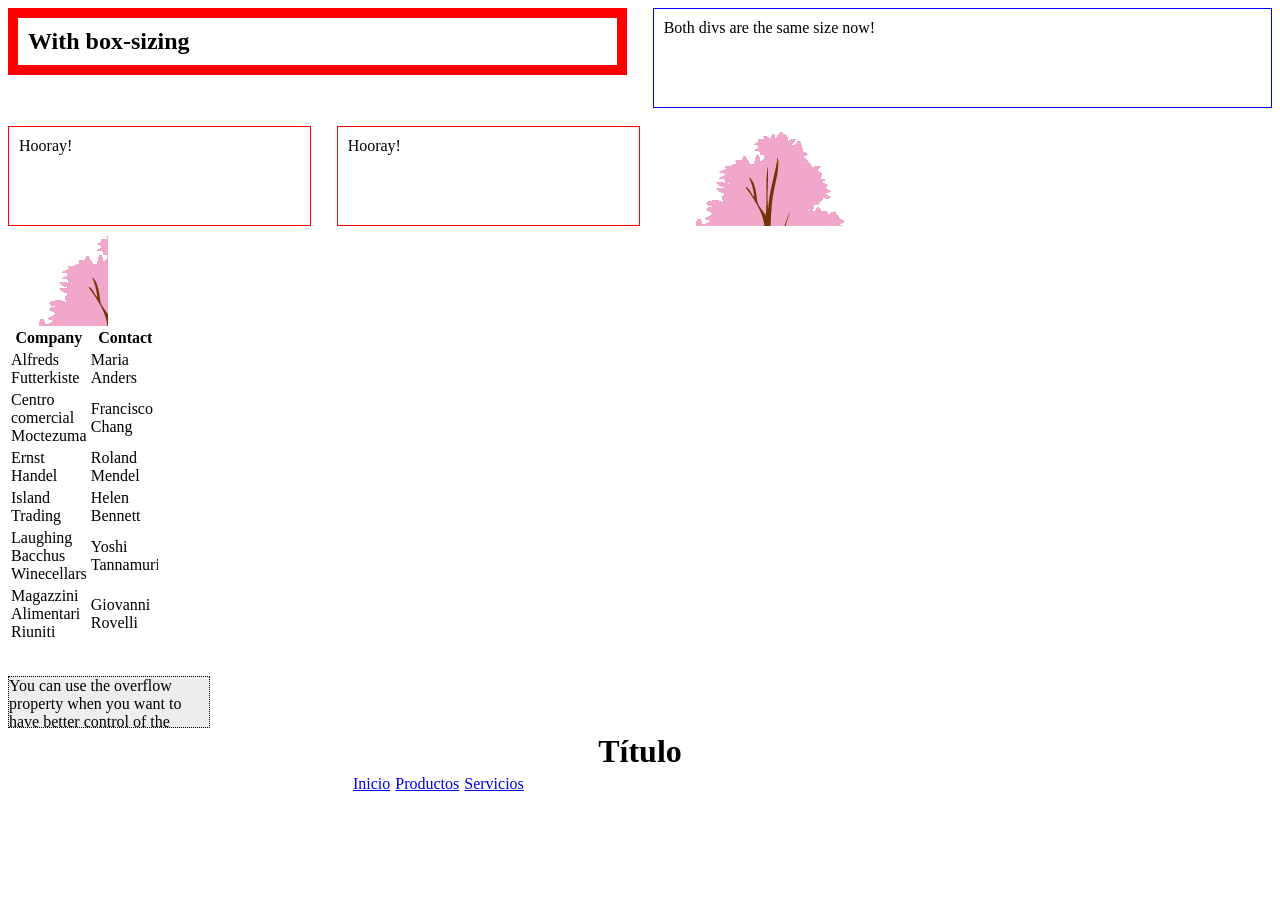
==== boxes.html @ 1658be2d "Initial commit" ====
<!DOCTYPE html>
<html lang="es">
	<head>
		<meta charset="utf-8">
		<meta name="autor" content="David Vaquero" />
		<meta name="generator" content="Aptana Stuoio 3.6.1" />
		<meta name="copyright" content="http://creativecommons.org/licenses/by-nc-sa/4.0/" />
		<meta name="robots" content="index, follow" />
		<meta name="keywords" content="html, ejemplo xhtml, esqueleto xhtml" />
		<meta name="description" content="Ejemplo de Esqueleto de XHTML 1.0 Trasitional" />
		<title>Mi titulo</title>
		<link rel="stylesheet" href="css/boxes.css" />
	</head>
	<body>
		<header>
		<h2>With box-sizing</h2>
		<div class="div3">Both divs are the same size now!</div>
		</header>
			<br>
		<div class="content">
			<div class="div4">Hooray!</div>
			<div class="div5">Hooray!</div>
			<div class="div6">
				<img src="img/img_tree.gif"/>
			</div>
		</div>
		<div class="div7">
			<img src="img/img_tree.gif"/>
		</div>
	<div class="div8">
		<table>
			<tr>
				<th>Company</th>
				<th>Contact</th>
				<th>Country</th>
			</tr>
			<tr>
				<td>Alfreds Futterkiste</td>
				<td>Maria Anders</td>
				<td>Germany</td>
			</tr>
			<tr>
				<td>Centro comercial Moctezuma</td>
				<td>Francisco Chang</td>
				<td>Mexico</td>
			</tr>
			<tr>
				<td>Ernst Handel</td>
				<td>Roland Mendel</td>
				<td>Austria</td>
			</tr>
			<tr>
				<td>Island Trading</td>
				<td>Helen Bennett</td>
				<td>UK</td>
			</tr>
			<tr>
				<td>Laughing Bacchus Winecellars</td>
				<td>Yoshi Tannamuri</td>
				<td>Canada</td>
			</tr>
			<tr>
				<td>Magazzini Alimentari Riuniti</td>
				<td>Giovanni Rovelli</td>
				<td>Italy</td>
			</tr>
		</table>
	</div>
		<div class="div9">You can use the overflow property when you want to have better control of the layout. The overflow property specifies what happens if content overflows an element's box.</div>
	<footer>
		<h1 class="centrado_horizontal">Título</h1>
		<nav>
			<ul class="mimenu">
				<li><a href="#">Inicio</a> </li>
				<li><a href="#">Productos</a> </li>
				<li><a href="#">Servicios</a> </li>
			</ul>
		</nav>
	</footer>
	</body>
</html>
---- css/boxes.css ----
header{
    width: 100%;
    overflow: hidden;
}
h2{
    width: 49%;
    float: left;
    box-sizing: border-box;
    margin: 0px;
    padding: 10px;
    border:10px solid red;
    margin-right:2%;
}
.div3 {
    box-sizing: border-box;
    width: 49%;
    float: left;
    height: 100px;
    padding: 10px;
    border: 1px solid blue;
}
.content{
    width: 100%;
    overflow: hidden;
}
.div4 {
    width: 24%;
    float: left;
    box-sizing: border-box;
    height: 100px;    
    padding: 10px;
    border: 1px solid red;
    box-sizing: border-box;
    margin-right: 2%;
}
.div5 {
    width: 24%;
    float: left;
    box-sizing: border-box;
    height: 100px;
    padding: 10px;
    border: 1px solid red;
    box-sizing: padding-box;
    margin-right: 2%;
}

.div6{
    width: 48%;
    float: left;
    box-sizing: border-box;
    height: 100px;
    overflow-x: hidden;
    overflow-y: hidden;
}
.div7{
    width: 100px;
    height: 100px;
    overflow-x: scroll;
    overflow-y: scroll;
}

.div8{
    width: 150px;
    height: 350px;
    overflow-x: scroll;
    overflow-y: scroll;
}
.div9 {
    background-color: #eee;
    width: 200px;
    height: 50px;
    border: 1px dotted black;
    overflow: scroll;
}
.centrado_horizontal{
    text-align: center;
    margin: 0px;
    box-sizing: border-box;
    padding: 5px;
}

.mimenu{
    margin: auto;
    width: 47%;
    padding: 0px;
    overflow: hidden;
    box-sizing: border-box;
    padding-left: 10px;
    list-style-type: none;
}
.mimenu li{
    margin-right: 5px;
    float: left;
    text-align: center;
}
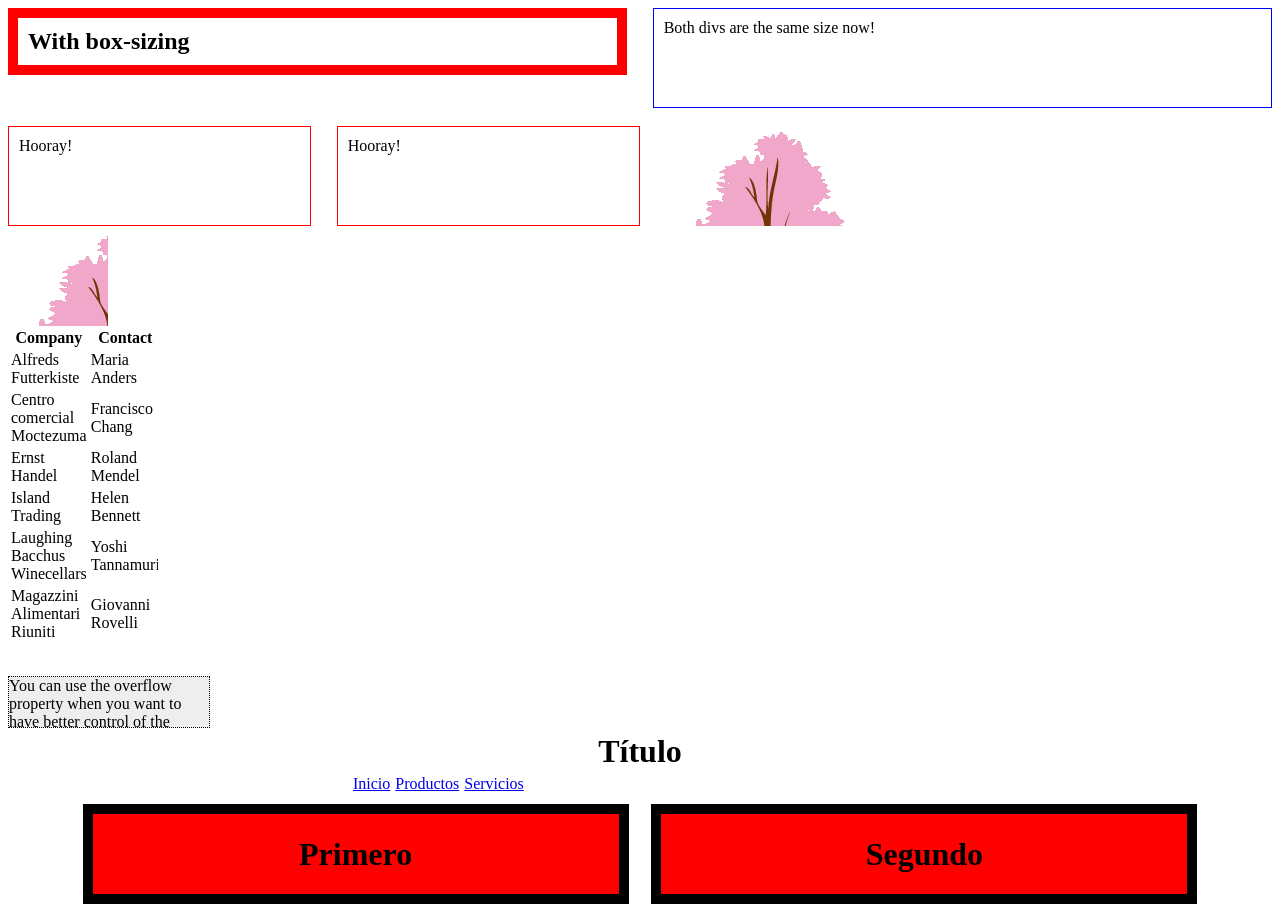
==== commit c2361329: "mejoras en ejemplos de cajas" ====
--- a/boxes.html
+++ b/boxes.html
@@ -77,5 +77,15 @@
 			</ul>
 		</nav>
 	</footer>
+	
+	
+	<div class="total">
+	    <div class="cincuenta">
+	        <h1 >Primero</h1>
+	    </div>
+	    <div class="cincuenta">
+	        <h1 >Segundo</h1>
+	    </div>
+	</div>
 	</body>
 </html>
--- a/css/boxes.css
+++ b/css/boxes.css
@@ -92,4 +92,22 @@
     margin-right: 5px;
     float: left;
     text-align: center;
+}
+
+
+.total{
+    width: 90%;
+    margin: 0 auto;
+    overflow: hidden;
+    
+}
+.cincuenta{
+    box-sizing: border-box;
+    background: red;
+    height: 100px;
+    width: 48%;
+    float: left;
+    text-align: center;
+    border:10px black solid;
+    margin: 1%;
 }
